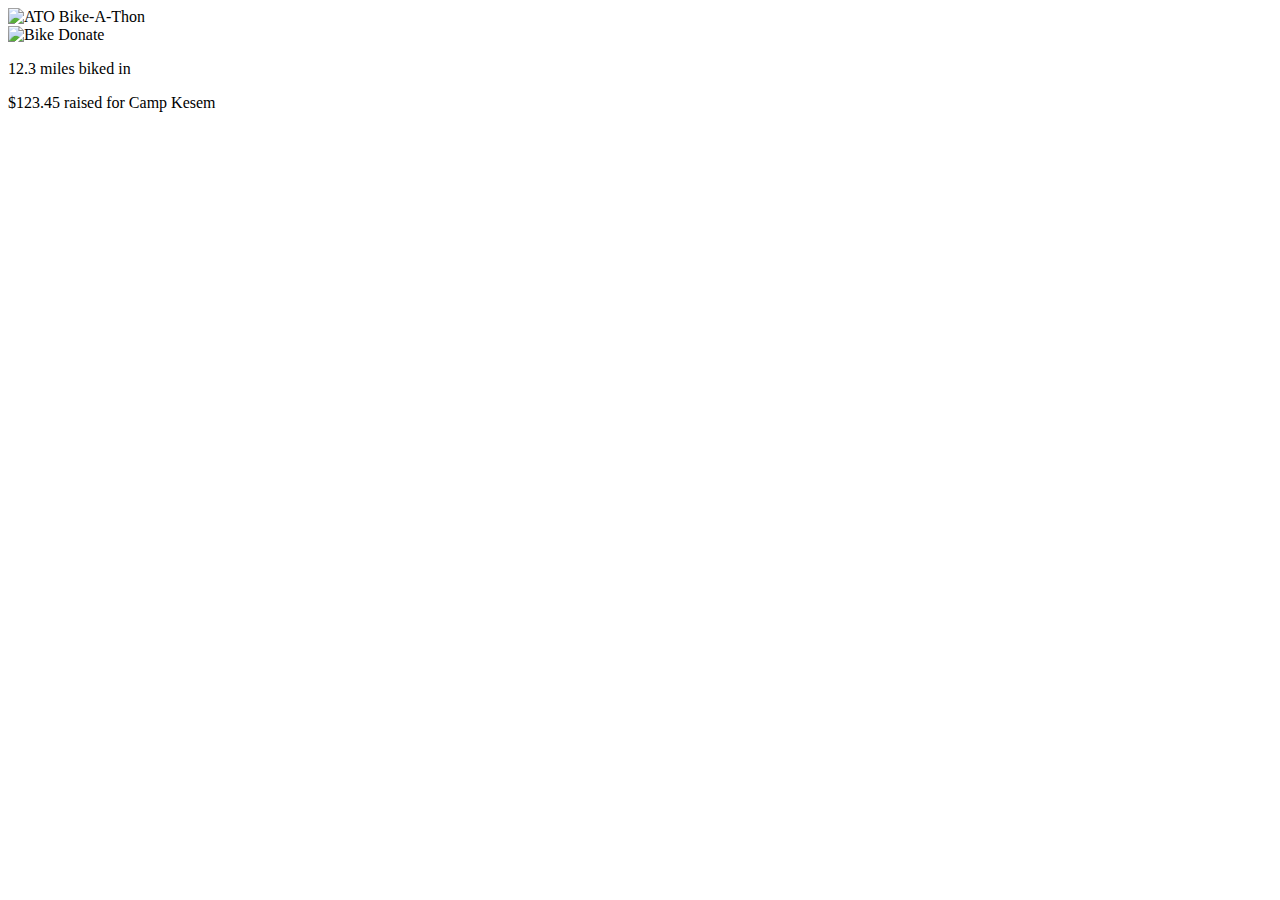
==== app/index.html @ 060bbc4d "Merge branch 'master' of https://github.com/gseastream/bikeathon" ====
<!doctype html>
<html>
  <head>
    <meta charset="UTF-8">
    <meta name="viewport" content="width=device-width,initial-scale=1.0">
    <title>ATO Bike-A-Thon</title>
    <link rel="stylesheet" type="text/css" href="/static/materialize.min.css">
    <link href="https://fonts.googleapis.com/css?family=Lobster" rel="stylesheet">
    <link rel="stylesheet" type="text/css" href="/static/style.css">
    <script src="https://code.jquery.com/jquery-3.2.1.min.js"></script>
    <script src="https://js.stripe.com/v3/"></script>
    <script src="/static/materialize.min.js"></script>
    <script src="/static/main.js"></script>
  </head>
  <body>
    <div id="title"><img src="/static/ato.png" alt="ATO"/> Bike-A-Thon</div>
    <div id="gif-wrap">
      <img src="/static/bike.gif" alt="Bike"/>
      <a class="waves-effect waves-light btn-large cyan darken-3" id="donate-button">Donate</a>
    </div>
    <div id="stats">
      <p><span id="distance" class="accent">12.3 miles</span> biked in <span id="time" class="accent"></span></p>
      <p><span id="money" class="accent">$123.45</span> raised for Camp Kesem</p>
    </div>
    <div id="payment-wrapper" style="display: none">
      <form action="/charge" method="post" id="payment-form">
        <div class="form-row">
          <label for="card-element">
            Credit or debit card
          </label>
          <div id="card-element">
          </div>
          <div id="card-errors" role="alert"></div>
        </div>
        <button class="waves-effect waves-light btn cyan darken-3">Submit Payment</button>
        <a id="cancel-button" class="waves-effect waves-light btn grey darken-1">Cancel</a>
      </form>
    </div>
  </body>
</html>
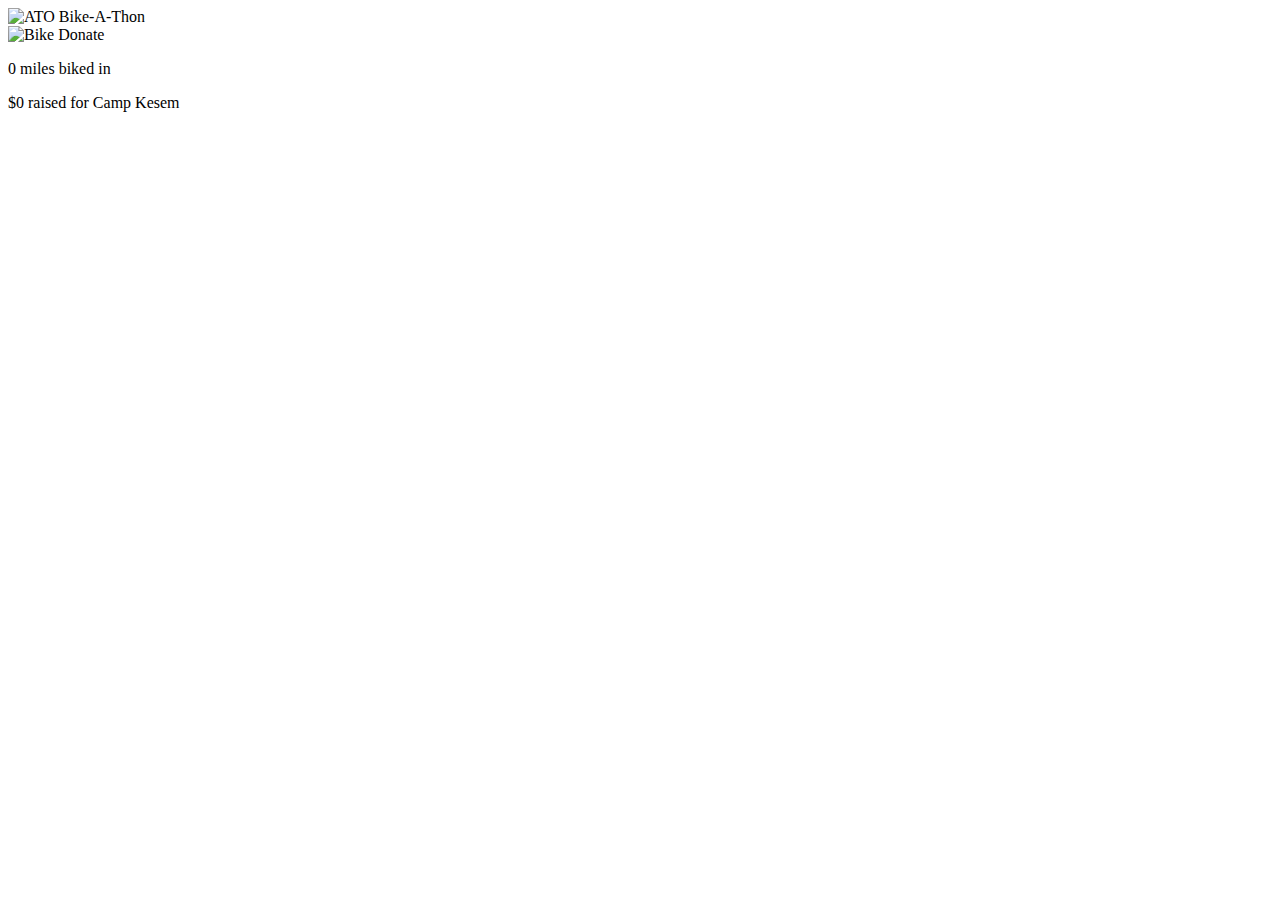
==== commit cdf91348: "Card donations with Stripe" ====
--- a/app/index.html
+++ b/app/index.html
@@ -19,21 +19,25 @@
       <a class="waves-effect waves-light btn-large cyan darken-3" id="donate-button">Donate</a>
     </div>
     <div id="stats">
-      <p><span id="distance" class="accent">12.3 miles</span> biked in <span id="time" class="accent"></span></p>
-      <p><span id="money" class="accent">$123.45</span> raised for Camp Kesem</p>
+      <p><span id="distance" class="accent">0 miles</span> biked in <span id="time" class="accent"></span></p>
+      <p><span id="money" class="accent">$0</span> raised for Camp Kesem</p>
     </div>
     <div id="payment-wrapper" style="display: none">
       <form action="/charge" method="post" id="payment-form">
+        <h2>Pay with Stripe</h2>
         <div class="form-row">
-          <label for="card-element">
-            Credit or debit card
-          </label>
+          <label for="amount">Amount</label>
+          <input type="number" id="amount" value="2" min="1" step="0.01" class="validate"/>
+        </div>
+        <div id="amount-errors" role="alert">&nbsp;</div>
+        <div class="form-row">
+          <label for="card-element">Credit or debit card</label>
           <div id="card-element">
           </div>
-          <div id="card-errors" role="alert"></div>
         </div>
-        <button class="waves-effect waves-light btn cyan darken-3">Submit Payment</button>
+        <div id="card-errors" role="alert">&nbsp;</div>
         <a id="cancel-button" class="waves-effect waves-light btn grey darken-1">Cancel</a>
+        <button id="submit" class="waves-effect waves-light btn cyan darken-3">Donate</button>
       </form>
     </div>
   </body>
